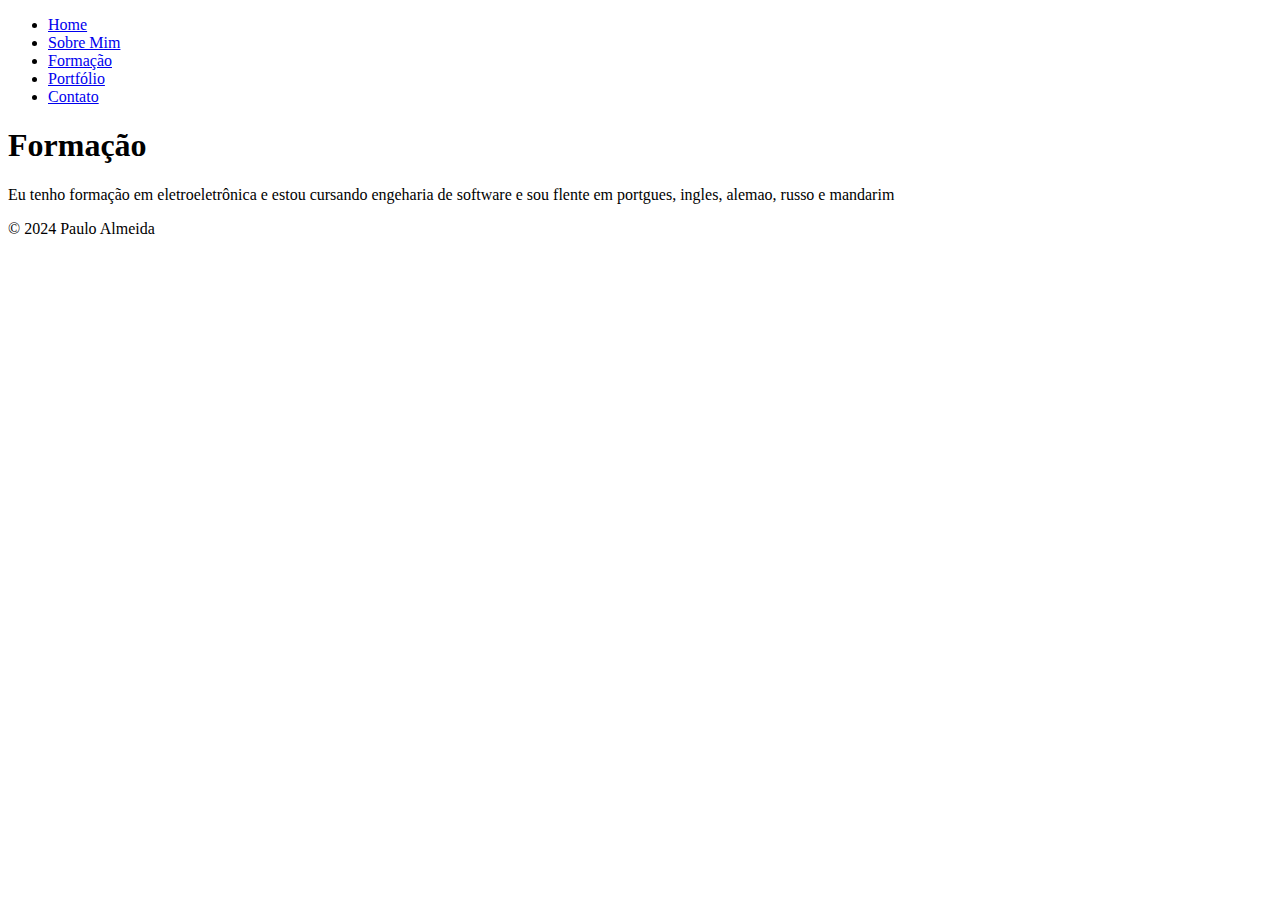
==== formacao.html @ 20b9041d "Add files via upload" ====
<!DOCTYPE html>
<html lang="pt-BR">
<head>
    <meta charset="UTF-8">
    <meta name="viewport" content="width=device-width, initial-scale=1.0">
    <title>Formação</title>
    <link rel="stylesheet" href="css/styles.css">
</head>
<body>
    <header>
        <nav>
            <ul>
                <li><a href="index.html">Home</a></li>
                <li><a href="sobre.html">Sobre Mim</a></li>
                <li><a href="formacao.html">Formação</a></li>
                <li><a href="portfolio.html">Portfólio</a></li>
                <li><a href="contato.html">Contato</a></li>
            </ul>
        </nav>
    </header>
    <main>
        <h1>Formação</h1>
        <p>Eu tenho formação em eletroeletrônica e estou cursando engeharia de software
             e sou flente em portgues, ingles, alemao, russo e mandarim</p>
    </main>
    <footer>
        <p>&copy; 2024 Paulo Almeida</p>
    </footer>
</body>
</html>
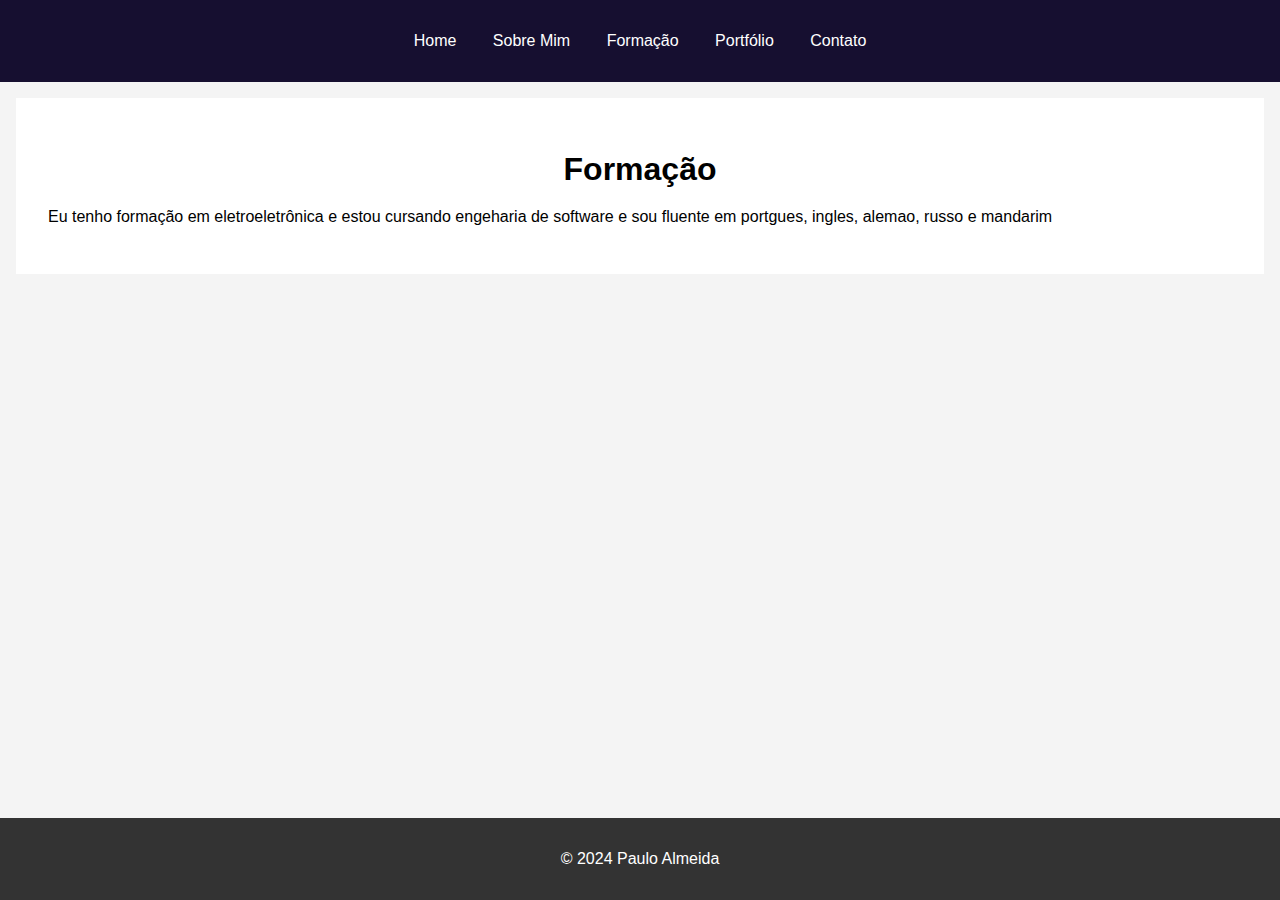
==== commit c580b43e: "Update formacao.html" ====
--- a/formacao.html
+++ b/formacao.html
@@ -21,7 +21,7 @@
     <main>
         <h1>Formação</h1>
         <p>Eu tenho formação em eletroeletrônica e estou cursando engeharia de software
-             e sou flente em portgues, ingles, alemao, russo e mandarim</p>
+             e sou fluente em portgues, ingles, alemao, russo e mandarim</p>
     </main>
     <footer>
         <p>&copy; 2024 Paulo Almeida</p>
--- a/css/styles.css
+++ b/css/styles.css
@@ -0,0 +1,111 @@
+body {
+    font-family: Arial, sans-serif;
+    margin: 0;
+    padding: 0;
+    background-color: #f4f4f4;
+}
+
+header {
+    background-color: #160f30;
+    color: #fff;
+    padding: 1rem 0;
+    text-align: center;
+}
+
+nav ul {
+    list-style: none;
+    padding: 0;
+}
+
+nav ul li {
+    display: inline;
+    margin: 0 1rem;
+}
+
+nav ul li a {
+    color: #fff;
+    text-decoration: none;
+}
+
+main {
+    padding: 2rem;
+    background-color: #fff;
+    margin: 1rem;
+}
+
+footer {
+    background-color: #333;
+    color: #fff;
+    text-align: center;
+    padding: 1rem 0;
+    position: absolute;
+    bottom: 0;
+    width: 100%;
+}
+
+h1 {
+    text-align: center;
+    margin-bottom: 20px;
+}
+
+.contact-form {
+    background: white;
+    padding: 20px;
+    border-radius: 10px;
+    box-shadow: 0 0 10px rgba(0, 0, 0, 0.1);
+    max-width: 500px;
+    width: 100%;
+}
+
+.contact-form label {
+    display: block;
+    margin-bottom: 5px;
+    font-weight: bold;
+}
+
+.contact-form input[type="text"],
+.contact-form input[type="email"],
+.contact-form textarea {
+    width: 100%;
+    padding: 10px;
+    margin-bottom: 15px;
+    border: 1px solid #ccc;
+    border-radius: 5px;
+    box-sizing: border-box;
+}
+
+.contact-form input[type="submit"] {
+    background-color: #4CAF50;
+    color: white;
+    padding: 10px 20px;
+    border: none;
+    border-radius: 5px;
+    cursor: pointer;
+    width: 100%;
+    font-size: 16px;
+}
+
+.contact-form input[type="submit"]:hover {
+    background-color: #45a049;
+}
+
+.contact-form textarea {
+    resize: vertical;
+    height: 150px;
+}
+.popup {
+    display: none;
+    position: fixed;
+    top: 50%;
+    left: 50%;
+    transform: translate(-50%, -50%);
+    background-color: #ffffff;
+    padding: 20px;
+    border: 1px solid #ccc;
+    box-shadow: 0 0 10px rgba(0, 0, 0, 0.1);
+    z-index: 1000;
+}
+
+.popup-content {
+    font-size: 18px;
+}
